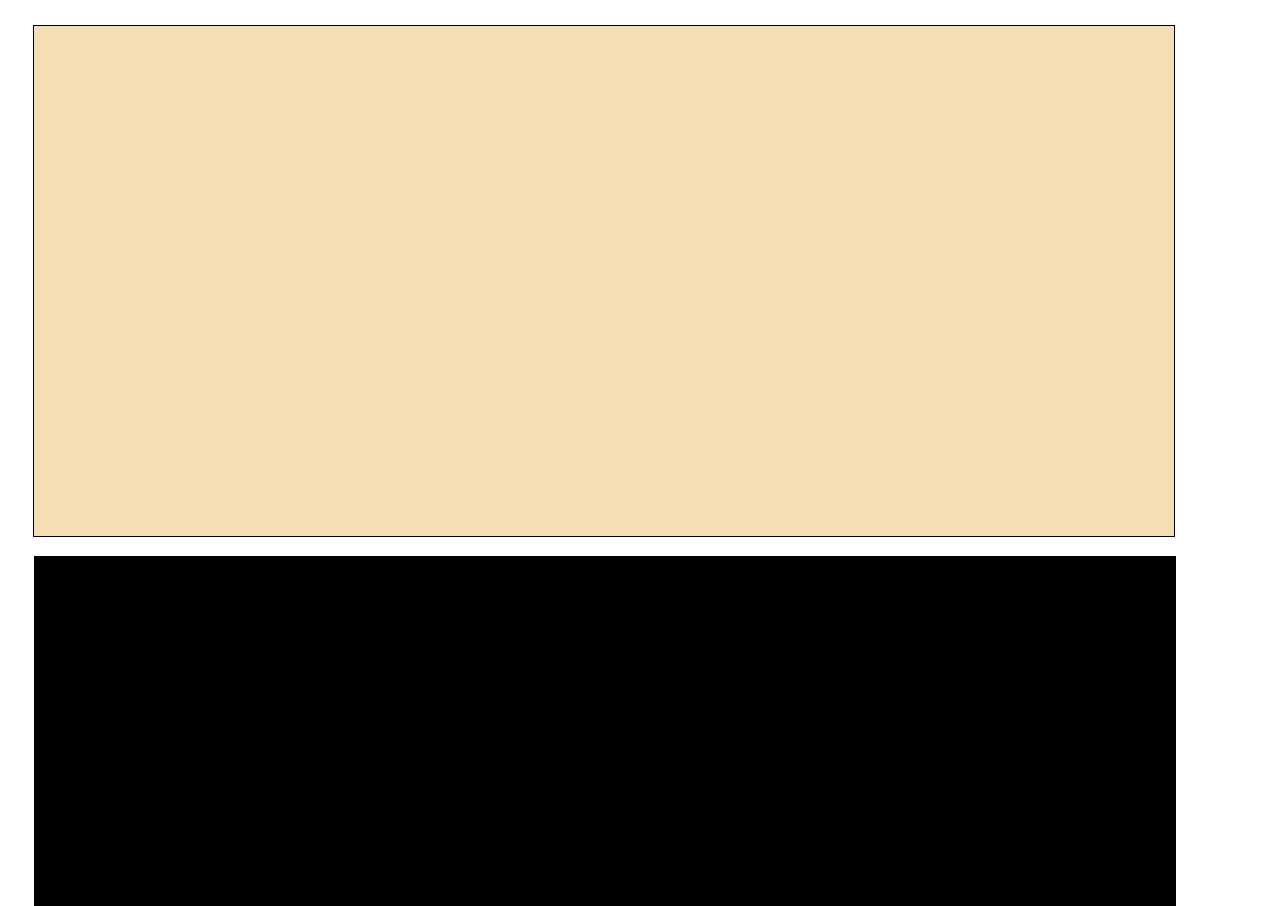
==== first/index.html @ b92b83a9 "nn" ====
<!DOCTYPE html>
<html lang='en'>

<head>
    <meta charset="UTF-8">
    <meta name="author" content="matthew">
    <meta name="viewport" content="width=device-width, intial-scale=1.0">
    <link rel="stylesheet" href="index.css" />
    <link rel="stylesheet" href="reset.css" />
    <title>HTML 1 Lecture</title>
</head>

<body>

    <header>

    </header>


    <div class="outer-box">
        <div class="btm-box">

        </div>

    </div>
</body>

</html>
---- first/index.css ----
.outer-box {
    width: 50vw;
    height: 50vh;
    border: 1px solid black;
    margin: 25px;
    background-color: wheat;
    padding: 30px 500px 30px 0px;
    float: center;
}

.btm-box {
    width: 50vw;
    height: 2vh;
    border: 1px solid black;
    margin: 500px 0px 0px 0px;
    background-color: black;
    padding: 300px 500px 30px 0px;
    float: bottom;
}
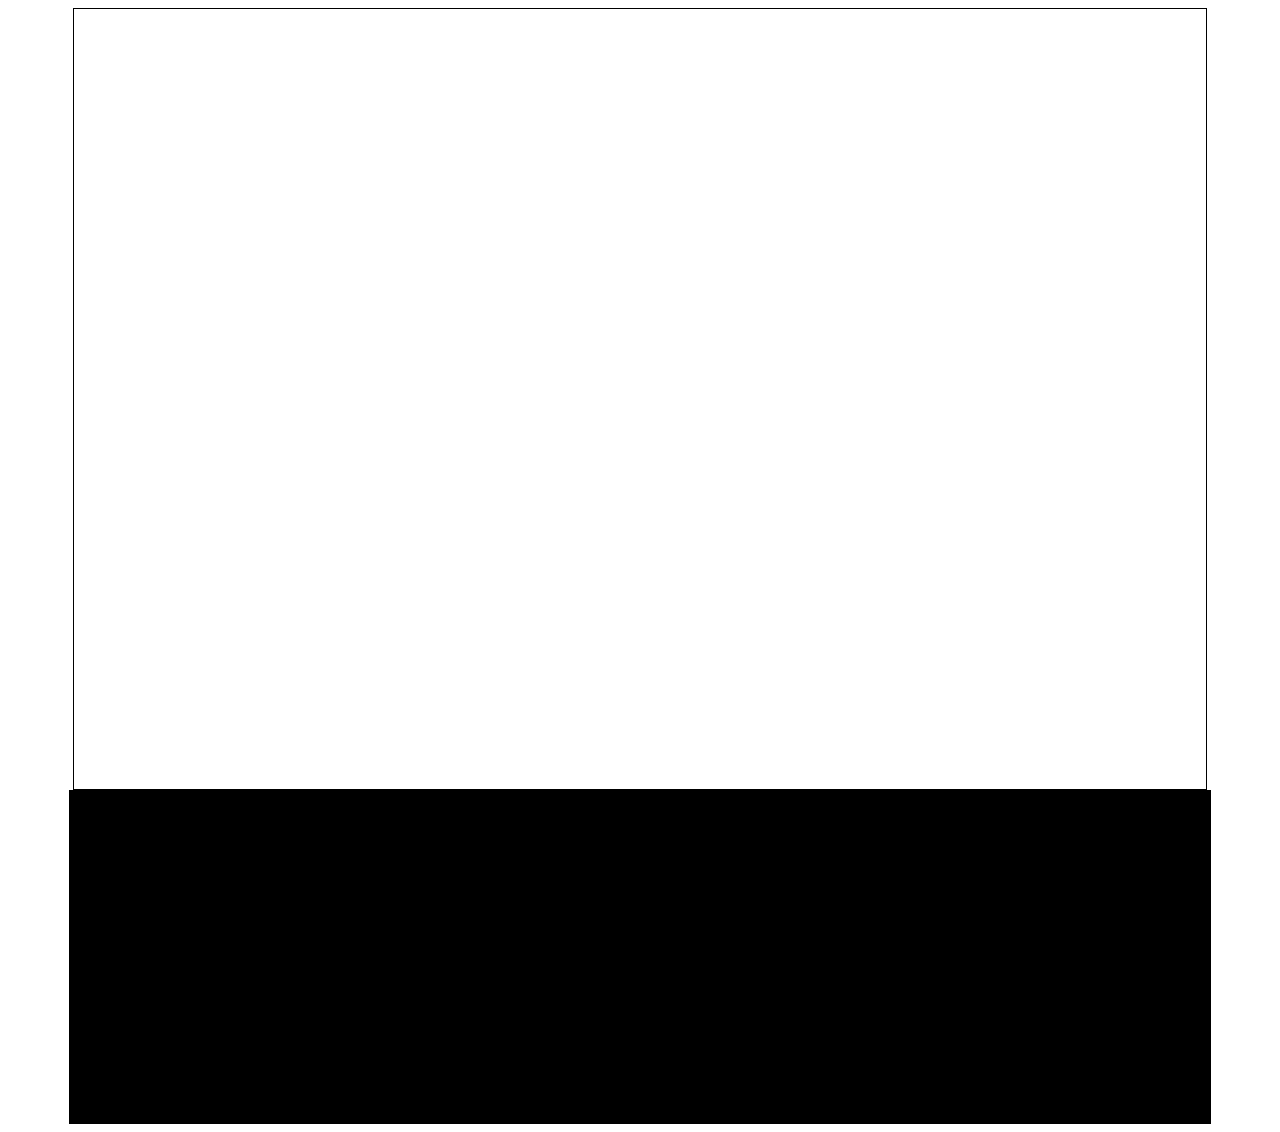
==== commit 3472a96e: "new stuff" ====
--- a/first/index.html
+++ b/first/index.html
@@ -3,11 +3,11 @@
 
 <head>
     <meta charset="UTF-8">
-    <meta name="author" content="matthew">
+    <meta name="kinda-bad-site" content="stuff">
     <meta name="viewport" content="width=device-width, intial-scale=1.0">
     <link rel="stylesheet" href="index.css" />
     <link rel="stylesheet" href="reset.css" />
-    <title>HTML 1 Lecture</title>
+    <title>My beautiful box</title>
 </head>
 
 <body>
@@ -18,9 +18,8 @@
 
 
     <div class="outer-box">
-        <div class="btm-box">
-
-        </div>
+    </div>
+    <div class="btm-box">
 
     </div>
 </body>
--- a/first/index.css
+++ b/first/index.css
@@ -3,18 +3,22 @@
     width: 50vw;
     height: 50vh;
     border: 1px solid black;
-    margin: 25px;
-    background-color: wheat;
-    padding: 30px 500px 30px 0px;
+    margin: auto;
+    width: 50%;
+    padding: 10px;
+    left: 20px;
+    background-color: white;
+    padding: 300px 500px 30px 0px;
     float: center;
 }
 
 .btm-box {
     width: 50vw;
-    height: 2vh;
+    height: 2px;
     border: 1px solid black;
-    margin: 500px 0px 0px 0px;
+   
     background-color: black;
     padding: 300px 500px 30px 0px;
-    float: bottom;
+    float: center;
+    margin: auto;
 }
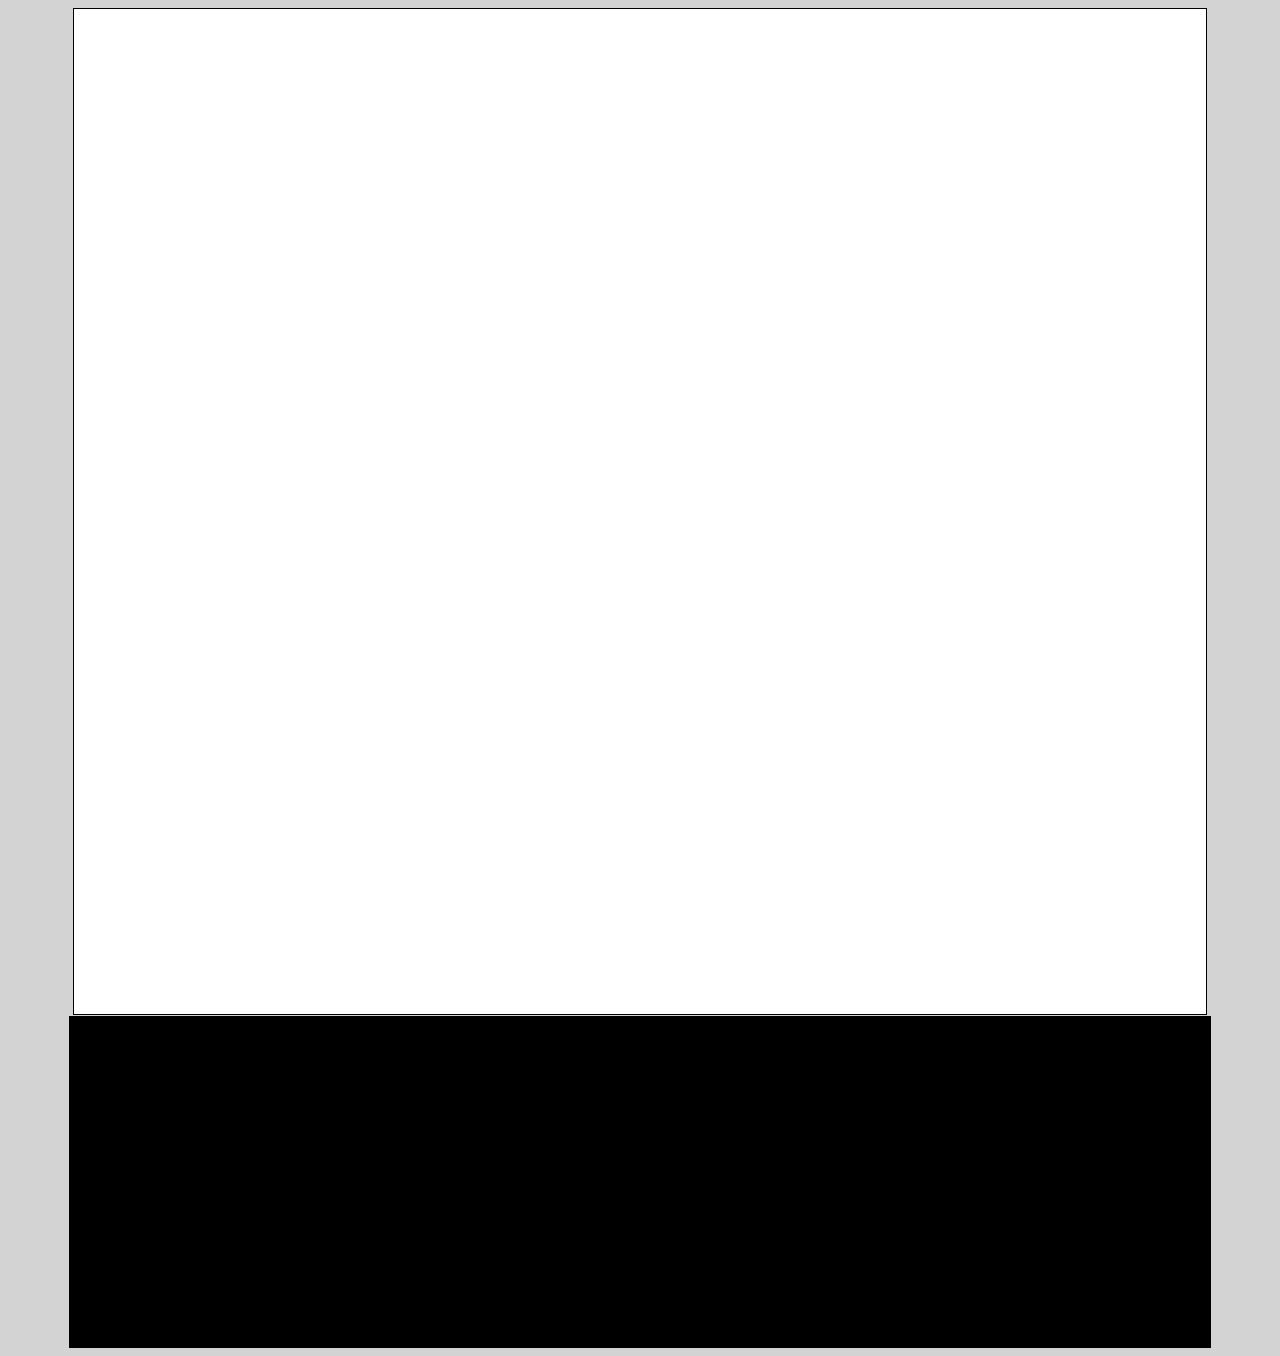
==== commit 3a3d642a: "done with best I could" ====
--- a/first/index.html
+++ b/first/index.html
@@ -9,19 +9,20 @@
     <link rel="stylesheet" href="reset.css" />
     <title>My beautiful box</title>
 </head>
+<!--She needs work-->
 
 <body>
-
     <header>
 
     </header>
 
 
-    <div class="outer-box">
+    <div class="top-box">
     </div>
     <div class="btm-box">
 
     </div>
+
 </body>
 
 </html>--- a/first/index.css
+++ b/first/index.css
@@ -1,24 +1,28 @@
 
-.outer-box {
+body{
+    background-color: lightgray;
+}
+
+.top-box {
     width: 50vw;
-    height: 50vh;
+    height: 75vh;
     border: 1px solid black;
     margin: auto;
+    margin-top: 0px;
+    margin-bottom: 0px;
     width: 50%;
-    padding: 10px;
     left: 20px;
     background-color: white;
     padding: 300px 500px 30px 0px;
-    float: center;
+    position: static;
 }
 
 .btm-box {
     width: 50vw;
-    height: 2px;
+    height: 2%;
     border: 1px solid black;
-   
     background-color: black;
     padding: 300px 500px 30px 0px;
-    float: center;
     margin: auto;
+    margin-top: 1px;
 }
